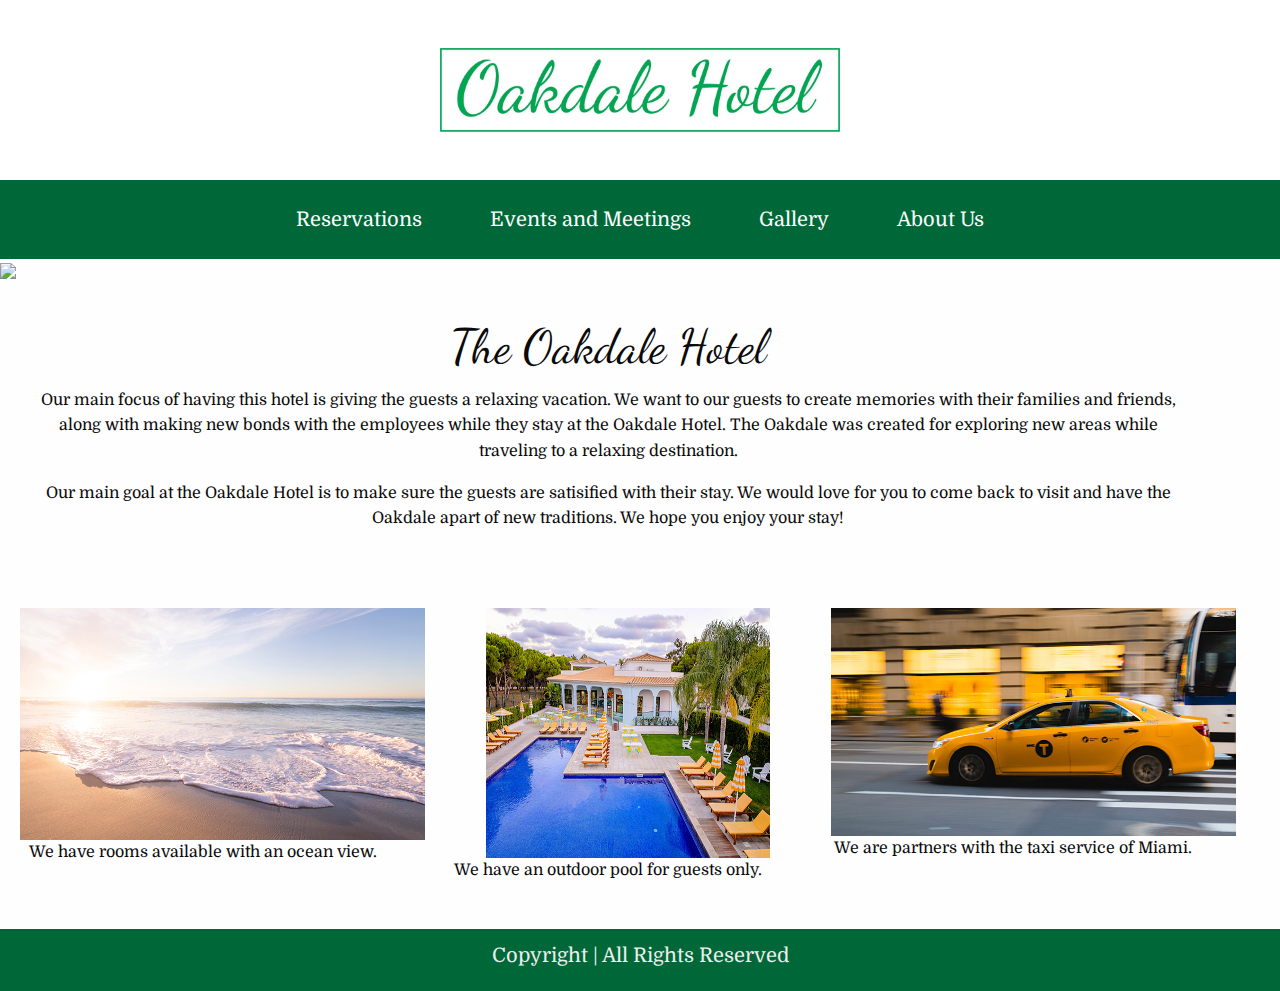
==== index.html @ 2d411933 "oakdale hotel" ====
<!doctype html>
<html class="no-js" lang="en" dir="ltr">
  <head>
    <meta charset="utf-8">
    <meta http-equiv="x-ua-compatible" content="ie=edge">
    <meta name="viewport" content="width=device-width, initial-scale=1.0">
    <title>Oakdale Hotel | Homepage</title>
    <link rel="stylesheet" href="css/foundation.css">
    <link rel="stylesheet" href="css/app.css">
    <link href="https://fonts.googleapis.com/css?family=Domine:400,700|Lato:300,300i,400,400i,700,700i,900" rel="stylesheet">
    <link href="https://fonts.googleapis.com/css?family=Dancing+Script:400,700&amp;subset=latin-ext" rel="stylesheet">
  </head>

  <body>

  <header> 

    <div class="grid-x grid-padding-x">
      <div class="small-12 medium-12 cell">
        <div class="logo">
          <a href="index.html"><img src="img/oakdale.jpg"></a>
        </div>
      </div>
    </div>

    <!-- menu -->
    <nav class="hover-underline-menu" data-menu-underline-from-center>
      <ul class="menu align-center">
        <li><a href="reservation.html">Reservations</a></li>
        <li><a href="events.html">Events and Meetings</a></li>
        <li><a href="gallery.html">Gallery</a></li>
        <li><a href="about.html">About Us</a></li>
      </ul>
    </nav>
    <!-- end of menu -->

  </header>

<!-- image -->
<div class="grid-x">
<div class="hotel small-12 cell">
  <img src="img/hotel.jpg">
</div>
</div>

<div class="paragraph grid-x">
  <div class="small-12 cell">
  <h2>The Oakdale Hotel</h2>
  <p>Our main focus of having this hotel is giving the guests a relaxing vacation. We want to our guests to create memories with their families and friends, along with making new bonds with the employees while they stay at the Oakdale Hotel. The Oakdale was created for exploring new areas while traveling to a relaxing destination.</p>
  <p>Our main goal at the Oakdale Hotel is to make sure the guests are satisified with their stay. We would love for you to come back to visit and have the Oakdale apart of new traditions. We hope you enjoy your stay!</p>
</div>
</div>

<div class="main grid-x">
  <div class="ocean small-12 medium-4 cell">
     <a href="gallery.html"><img src="img/ocean.jpg"></a>
    <p>We have rooms available with an ocean view.</p>
  </div>
  <div class="pool small-12 medium-4 cell">
      <a href="gallery.html"><img src="img/pool.jpg"></a>
    <p>We have an outdoor pool for guests only.</p>
  </div>
  <div class="taxi small-12 medium-4 cell">
      <a href="http://www.miamiyellowtaxi.com/"><img src="img/taxi.jpg"></a>
    <p>We are partners with the taxi service of Miami.</p>
  </div>
</div>

<!-- end image -->

<!-- footer -->         
<footer>
  <h5>Copyright | All Rights Reserved</h5>
 </footer> 
 <!-- end footer -->
    
  </body>
  <script src="js/vendor/jquery.js"></script>
    <script src="js/vendor/what-input.js"></script>
    <script src="js/vendor/foundation.js"></script>
    <script src="js/app.js"></script>
</html>
---- css/app.css ----
/****HEADER****/

body {

font-family: 'Domine', serif;

}

header img {

width: 100%;
margin-bottom: 3rem;
margin-top: 3rem;

}

.logo {

  width: 400px;
  margin: 0 auto;
}

header {

background-color: #fff;
}

/****END HEADER****/

/****INDEX PAGE****/
.hotel img {

width: 100%
}

.main {

text-align: center;
margin: 20px;
padding-top: 10px;
padding-bottom: 10px;
width: 95%;
}

.ocean p, .pool p, .taxi p {

font-family: 'Domine', serif;
font-weight: 400;
margin-right: 40px;
}

.paragraph h2 {

text-align: center;
font-family: 'Dancing Script', cursive;
font-weight: 300;
font-size: 3rem;
}

.paragraph p {

text-align: center;
font-family: 'Domine', sans-serif;
font-weight: 400;
width: 100%;
}

.paragraph {

padding: 30px;
width: 95%;
text-align: center;
}
/****END INDEX PAGE****/

/****MENU****/
.hover-underline-menu {
  width: 100%;
}

.hover-underline-menu .menu {
  background-color: #006838;
}

.hover-underline-menu .menu a {
  color: #fefefe;
  padding: 1.2rem 1.5rem;
}

.hover-underline-menu .menu .underline-from-center {
  position: relative;
}

.hover-underline-menu .menu .underline-from-center::after {
  content: "";
  position: absolute;
  top: calc(100% - 0.125rem);
  border-bottom: 0.125rem solid #fefefe;
  left: 50%;
  right: 50%;
  transition: all 0.5s ease;
}

.hover-underline-menu .menu .underline-from-center:hover::after {
  left: 0;
  right: 0;
  transition: all 0.5s ease;
}
/****END MENU****/

/****ABOUT PAGE****/
.history {

padding: 3%;
font-family: 'Domine', serif;
font-weight: 400;
font-size: 20px;
}

.history h3 {

font-weight: 400;
font-family: 'Dancing Script', cursive;
text-align: left;
font-size: 50px;
margin: 0;
}

/*staff bios*/
.lady, .chef, .trainer {

border-style: solid;
border-color: #fff;
background-size: 400px;
background-repeat: no-repeat;
height: 700px;
background-color: #000;
}

.lady {

background-image: url(..//img/lady.jpg);
background-position: center;

}

.chef {

background-image: url(..//img/chef.jpg);
background-position: center;

}

.trainer {

background-image: url(..//img/male.jpg);
background-position: center;

}

.words {

opacity: 0;
transition: opacity .5s;
font-family: 'Lato', sans-serif;
font-weight: 400;
}

.words:hover { 

opacity: 1;
background-color: rgba(255,255,255, 0.7);
width: 100%;
padding: 10px;
height: 700px;
color: #000;
}

.pictures h3, h4 {

text-align: center;
margin: 20px;
font-size: 2rem;
font-family: 'Lato' , sans-serif;
font-weight: 700;
}

ul, li {

font-size: 20px;
text-align: left;
padding: 10px;
list-style: none;

}

.container {
  position: relative;
  width: 50%;
}

.image {
  display: block;
  width: 100%;
  height: 300px;
}

.overlay {
  position: absolute;
  top: 100px;
  bottom: 100px;
  left: 10px;
  right: 10px;
  height: 100%;
  width: 100%;
  transition: .5s ease;
  background-color: #000;
}

.container:hover .overlay {
  opacity: 0;
}

.text {
  font-size: 20px;
  top: 50%;
  left: 50%;
  text-align: center;


}
/*end staff bios*/

/*hours*/
.hours h3 {

font-size: 25px;
text-decoration: underline;
font-family: 'Domaine' , serif;
font-weight: 700;
}

.hours li {

font-size: 1rem;
list-style: none;
text-align: left;
}

.hours {

padding: 2%;
background-color: #fff;
color: #000;
text-align: center;
}

.hours a {

color: #000;
}
/*end hours*/

/****END ABOUT PAGE****/

/****RESERVATIONS****/

.view select option  {

font-size: 10px;
}

form {
  
  margin: 0 auto;
}


form .form-icons {
  text-align: center;
}

form .form-icons h4 {
  margin-bottom: 1rem;
  font-family: 'Domine', serif;
  font-weight: 400;
  font-size: 40px;
}

form .form-icons .input-group-label {
  background-color: #006838;
  border-color: #006838;
}

form .form-icons .input-group-field {
  border-color: #006838;
}

form .form-icons .fa {
  color: white;
  width: 1rem;
}

.button {

background-color: #006838;
font-family: 'Domine', serif;
font-weight: 400;
font-size: 20px;
padding: 10px;
}

.form {

padding: 40px;
width: 50%;
margin: 0 auto;
}

select{
  max-width: 800px;
  margin: 0 auto;
}

.loading-button .button {

background-color: #006838;
}
/****END RESERVATIONS****/

/****GALLERY****/
.lobby img {

height: 250px;
width: 70%;
}

.lobby a {

color: #000;
}

.pool img {

height: 250px;
width: 70%;
}

.pool a {

color: #000;
}

.town img {

height: 300px;
width: 70%;
}

.town a {

color: #000;
}

.bar img {

height: 300px;
width: 70%;
}

.bar a {

color: #000;
}

.deck img {

height: 300px;
width: 70%;
}

.deck a {

color: #000;
}

.room img {

height: 300px;
width: 70%;
}

.room a {

color: #000;
}

.images {

text-align: center;
margin: 40px;
}

p {

font-family: 'Lato', sans-serif;
font-weight: 400;
}
.lb-loader,.lightbox{text-align:center;line-height:0}.lb-dataContainer:after,.lb-outerContainer:after{content:"";clear:both}html.lb-disable-scrolling{overflow:hidden;position:fixed;height:100vh;width:100vw}.lightboxOverlay{position:absolute;top:0;left:0;z-index:9999;background-color:#000;filter:alpha(Opacity=80);opacity:.8;display:none}.lightbox{position:absolute;left:0;width:100%;z-index:10000;font-weight:400}.lightbox .lb-image{display:block;height:auto;max-width:inherit;max-height:none;border-radius:3px;border:4px solid #fff}.lightbox a img{border:none}.lb-outerContainer{position:relative;width:250px;height:250px;margin:0 auto;border-radius:4px;background-color:#fff}.lb-loader,.lb-nav{position:absolute;left:0}.lb-outerContainer:after{display:table}.lb-loader{top:43%;height:25%;width:100%}.lb-cancel{display:block;width:32px;height:32px;margin:0 auto;background:url(../img/loading.gif) no-repeat}.lb-nav{top:0;height:100%;width:100%;z-index:10}.lb-container>.nav{left:0}.lb-nav a{outline:0;background-image:url([data-uri])}.lb-next,.lb-prev{height:100%;cursor:pointer;display:block}.lb-nav a.lb-prev{width:34%;left:0;float:left;background:url(../img/prev.png) left 48% no-repeat;filter:alpha(Opacity=0);opacity:0;-webkit-transition:opacity .6s;-moz-transition:opacity .6s;-o-transition:opacity .6s;transition:opacity .6s}.lb-nav a.lb-prev:hover{filter:alpha(Opacity=100);opacity:1}.lb-nav a.lb-next{width:64%;right:0;float:right;background:url(../img/next.png) right 48% no-repeat;filter:alpha(Opacity=0);opacity:0;-webkit-transition:opacity .6s;-moz-transition:opacity .6s;-o-transition:opacity .6s;transition:opacity .6s}.lb-nav a.lb-next:hover{filter:alpha(Opacity=100);opacity:1}.lb-dataContainer{margin:0 auto;padding-top:5px;width:100%;border-bottom-left-radius:4px;border-bottom-right-radius:4px}.lb-dataContainer:after{display:table}.lb-data{padding:0 4px;color:#ccc}.lb-data .lb-details{width:85%;float:left;text-align:left;line-height:1.1em}.lb-data .lb-caption{font-size:13px;font-weight:700;line-height:1em}.lb-data .lb-caption a{color:#4ae}.lb-data .lb-number{display:block;clear:left;padding-bottom:1em;font-size:12px;color:#999}.lb-data .lb-close{display:block;float:right;width:30px;height:30px;background:url(../img/close.png) top right no-repeat;text-align:right;outline:0;filter:alpha(Opacity=70);opacity:.7;-webkit-transition:opacity .2s;-moz-transition:opacity .2s;-o-transition:opacity .2s;transition:opacity .2s}.lb-data .lb-close:hover{cursor:pointer;filter:alpha(Opacity=100);opacity:1}
/****END GALLERY****/

/****EVENTS PAGE****/
.events {

padding: 30px;
text-align: center;
}

.events p {

width: 100%;
padding: 40px;
font-size: 20px; 
}

.wedding h2, .meeting h2, .special h2 {

font-family: 'Lato', sans-serif;
font-weight: 400;
}
.w img {

padding: 10px;
}

.e img {

padding: 10px;
}

.m img {

padding: 10px;
}
/****END EVENTS PAGE****/

/****WEDDING****/
.everything {

margin: 2%;
}

.list1 a {

font-size: 20px;
}

.list1 {
  
margin: 0;
padding: 0;
}


.list2 button {

background-color: #006838;
}

.list2 {

text-align: left;
}

.list3 a {

width: 20%;
font-size: 20px;
padding-top: 10px;
}

.detail h3 {

font-family: 'Lato', sans-serif;
font-weight: 400;
}

.detail p{

font-family: 'Lato', sans-serif;
font-weight: 400;
}
/****END WEDDING****/

/****FOOTER****/
footer {

width: 100%;
background-color: #006838;
color: #eee;
text-align: center;
font-size: 1rem;
padding: 1%;
margin-bottom: 0;
}

h5 {

  font-family: 'Domine', serif;
  font-weight: 300;
}
/****END FOOTER*/

/*****MEDIA QUERY****/
@media screen and (min-width: 40em) {

  [type="text"], [type="password"], [type="date"], [type="datetime"], [type="datetime-local"], [type="month"], [type="week"], [type="email"], [type="number"], [type="search"], [type="tel"], [type="time"], [type="url"], [type="color"], textarea  {
    max-width: 100%;
  }

}

@media screen and (max-width: 640px) {

  .view, #meeting, #country {
    max-width: 400px;
    
  }
  select{
    margin: 0 auto;
  }
  fieldset{
    margin: 0 10%;
  } 

}

/****END MEDIA QUERY****/
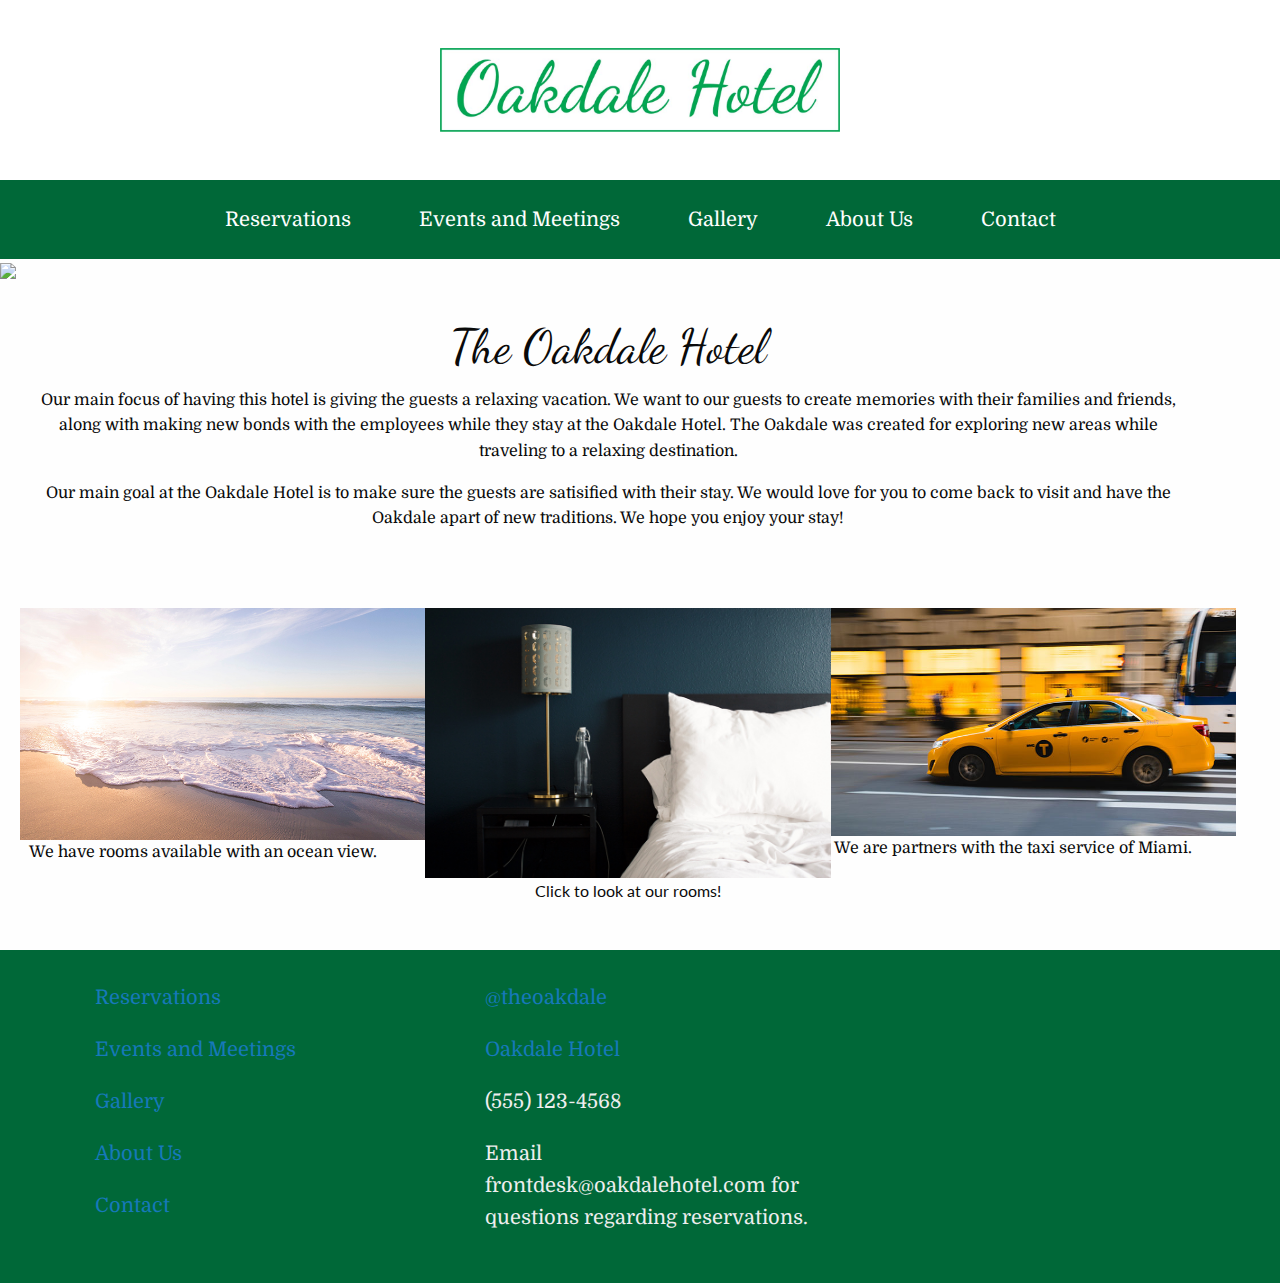
==== commit d764d2e3: "Add files via upload" ====
--- a/index.html
+++ b/index.html
@@ -1,3 +1,4 @@
+<!doctype html>
 <!doctype html>
 <html class="no-js" lang="en" dir="ltr">
   <head>
@@ -9,6 +10,8 @@
     <link rel="stylesheet" href="css/app.css">
     <link href="https://fonts.googleapis.com/css?family=Domine:400,700|Lato:300,300i,400,400i,700,700i,900" rel="stylesheet">
     <link href="https://fonts.googleapis.com/css?family=Dancing+Script:400,700&amp;subset=latin-ext" rel="stylesheet">
+    <link rel="stylesheet" href="https://use.fontawesome.com/releases/v5.6.3/css/all.css" integrity="sha384-UHRtZLI+pbxtHCWp1t77Bi1L4ZtiqrqD80Kn4Z8NTSRyMA2Fd33n5dQ8lWUE00s/" crossorigin="anonymous">
+    <link rel="stylesheet" href="css/app.css">
   </head>
 
   <body>
@@ -30,6 +33,7 @@
         <li><a href="events.html">Events and Meetings</a></li>
         <li><a href="gallery.html">Gallery</a></li>
         <li><a href="about.html">About Us</a></li>
+        <li><a href="contact.html">Contact</a></li>
       </ul>
     </nav>
     <!-- end of menu -->
@@ -56,9 +60,9 @@
      <a href="gallery.html"><img src="img/ocean.jpg"></a>
     <p>We have rooms available with an ocean view.</p>
   </div>
-  <div class="pool small-12 medium-4 cell">
-      <a href="gallery.html"><img src="img/pool.jpg"></a>
-    <p>We have an outdoor pool for guests only.</p>
+  <div class="room2 small-12 medium-4 cell">
+    <a href="reservation.html"><img src="img/room.jpg"></a>
+    <p>Click to look at our rooms!</p>
   </div>
   <div class="taxi small-12 medium-4 cell">
       <a href="http://www.miamiyellowtaxi.com/"><img src="img/taxi.jpg"></a>
@@ -68,10 +72,33 @@
 
 <!-- end image -->
 
-<!-- footer -->         
+<!-- footer --> 
 <footer>
-  <h5>Copyright | All Rights Reserved</h5>
- </footer> 
+
+<section class="links grid-x grid-container">
+<div class="small-12 medium-4 cell">
+<ul>
+ <li><a href="reservation.html">Reservations</a></li>
+ <li><a href="events.html">Events and Meetings</a></li>
+ <li><a href="gallery.html">Gallery</a></li>
+ <li><a href="about.html">About Us</a></li>
+ <li><a href="contact.html">Contact</a></li>
+</ul>
+</div>
+<div class="small-12 medium-4 cell">
+<ul>
+  <li><i class="fab fa-instagram"></i><a href="https://www.instagram.com/"> @theoakdale</a></li>
+  <li><i class="fab fa-facebook-square"></i><a href="https://www.facebook.com/"> Oakdale Hotel</a></li>
+  <li><i class="fas fa-phone-square"></i> (555) 123-4568</li>
+  <li>Email frontdesk@oakdalehotel.com for questions regarding reservations.</li>
+</ul>
+</div>
+<div class="small-12 medium-4 cell">
+  <iframe src="https://www.google.com/maps/embed?pb=!1m18!1m12!1m3!1d114964.53925906269!2d-80.29949897865464!3d25.78239073317159!2m3!1f0!2f0!3f0!3m2!1i1024!2i768!4f13.1!3m3!1m2!1s0x88d9b0a20ec8c111%3A0xff96f271ddad4f65!2sMiami%2C+FL!5e0!3m2!1sen!2sus!4v1550093452155width="40%" height="300px" frameborder="0" style="border:0" allowfullscreen></iframe>
+</div>
+</section>
+
+</footer>         
  <!-- end footer -->
     
   </body>
